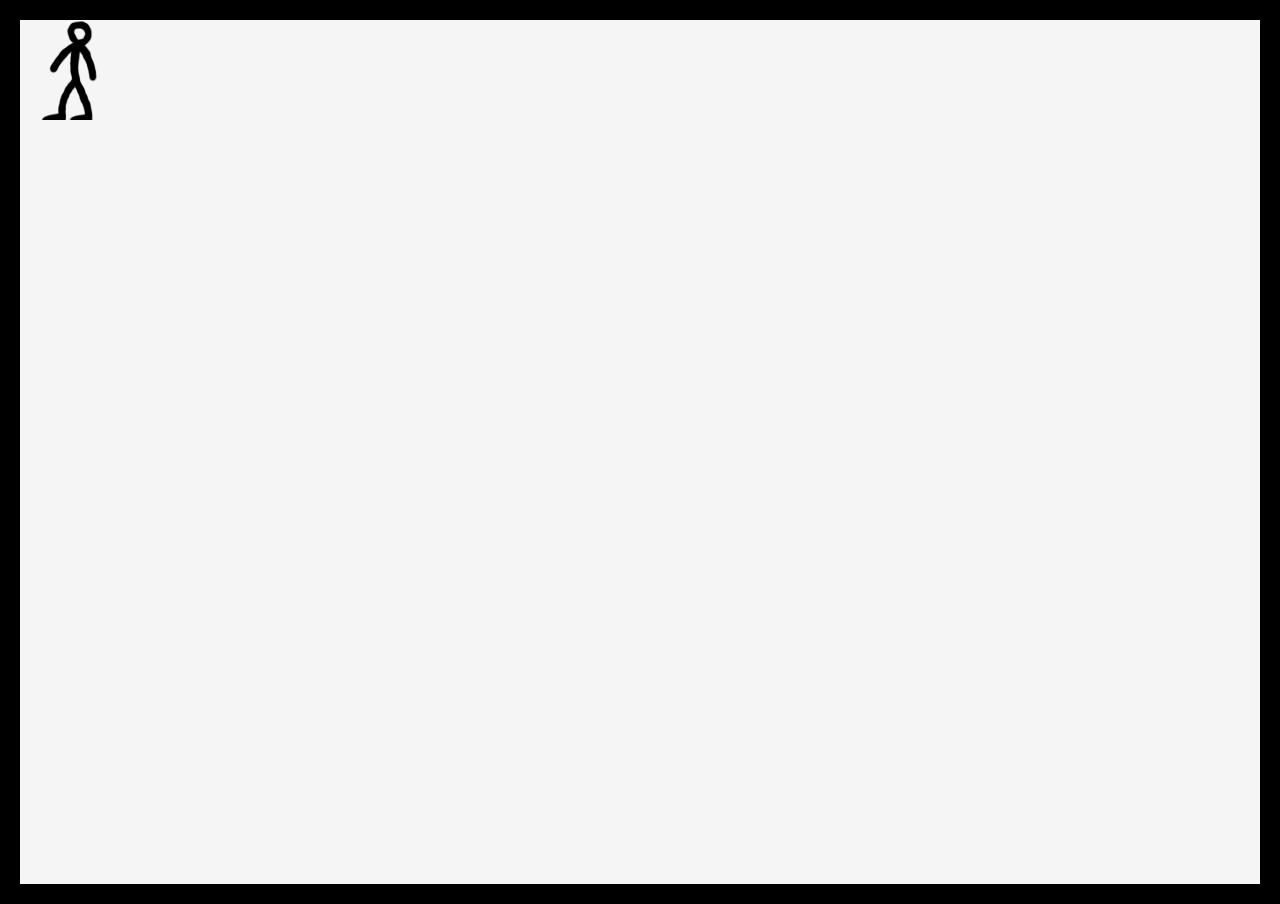
==== index.html @ 43d5152c "feat: 2 keys at same time fix: issues with delay fixed" ====
<!DOCTYPE html>
<html lang="hu">

<head>
    <meta charset="UTF-8">
    <meta name="viewport" content="width=device-width, initial-scale=1.0">
    <meta http-equiv="X-UA-Compatible" content="ie=edge">
    <link rel="stylesheet" href="/css/style.css">
    <title>title</title>
</head>

<body>
    <div class="container">
        <div id="jack" class="jack-standing"></div>
    </div>
    <script src="/js/script.js"></script>
</body>

</html>
---- css/style.css ----
body {
    margin: 0;
    background: whitesmoke;
    overflow: hidden;
}

.container {
    background-size: cover;
    border: 20px solid black;
    height: 96vh;
}

#jack {
    position: relative;
    height: 100px;
    width: 100px;
    /*  transition: background .6s; */
    background: url('/img/jack1.png')
}

.jack-right {
    animation: goRight .5s linear infinite;
}

.jack-left {
    animation: goLeft .5s linear infinite;
}

.jack-jump {
    animation: jump .6s linear;
}

@keyframes goRight {
    from {
        background: url('/img/jack2.png');
    }
    to {
        background: url('/img/jack2_2.png');
    }
}

@keyframes goLeft {
    from {
        background: url('/img/jack2.png');
    }
    to {
        background: url('/img/jack2_2.png');
    }
}

@keyframes jump {
    0% {
        top: 0px;
    }
    50% {
        top: -30px;
    }
    100% {
        top: 0px;
    }
}
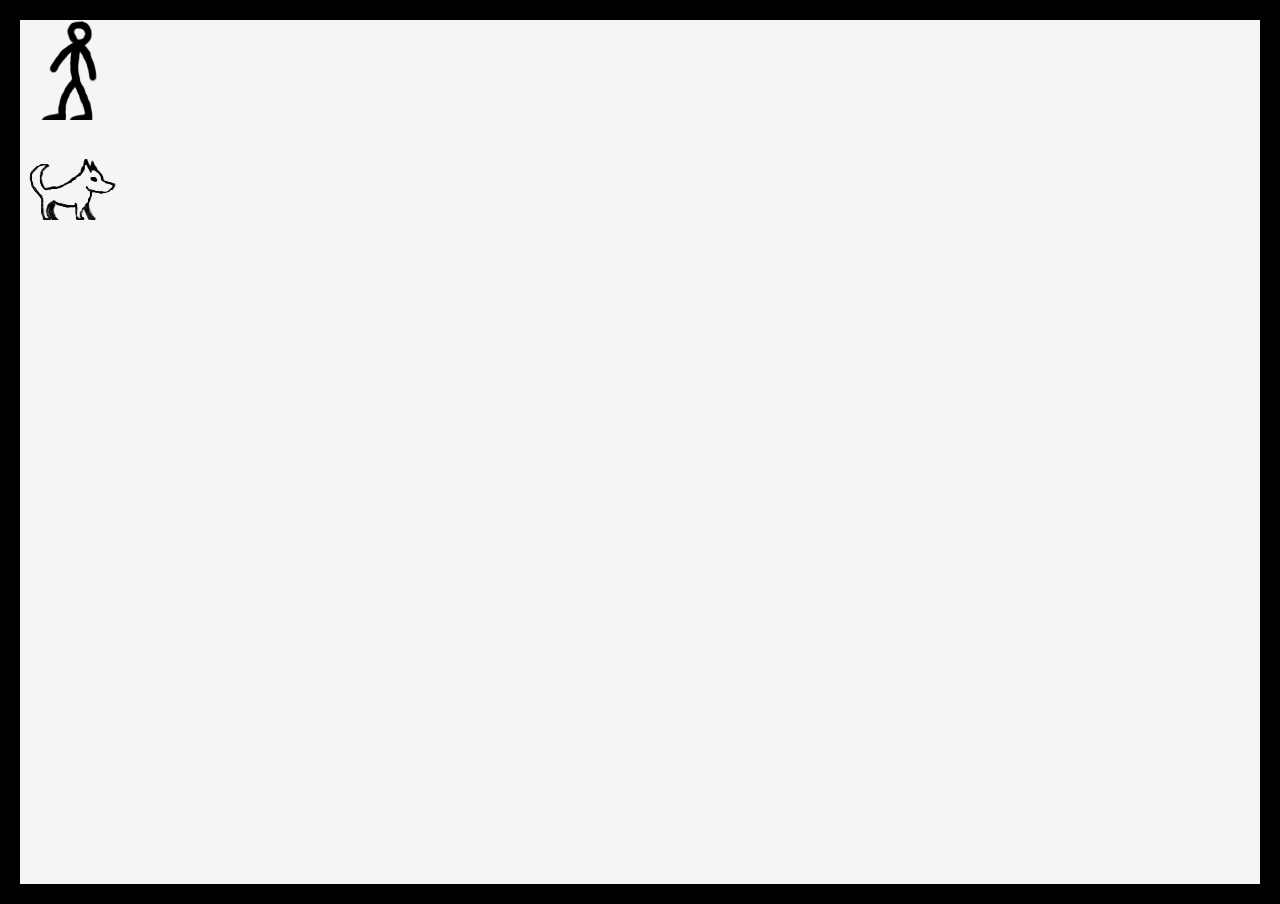
==== commit dccd202d: "Feat: Wolf v0.2" ====
--- a/index.html
+++ b/index.html
@@ -12,7 +12,9 @@
 <body>
     <div class="container">
         <div id="jack" class="jack-standing"></div>
+        <div id="wolf" class="wolf-02"></div>
     </div>
+    <script src="https://ajax.googleapis.com/ajax/libs/jquery/3.3.1/jquery.min.js"></script>
     <script src="/js/script.js"></script>
 </body>
 
--- a/css/style.css
+++ b/css/style.css
@@ -58,4 +58,27 @@
     100% {
         top: 0px;
     }
+}
+
+#wolf {
+    position: relative;
+    height: 100px;
+    width: 100px;
+    left: 0px;
+}
+
+.wolf-01 {
+    background: url('/img/Wolf01.png')
+}
+
+.wolf-02 {
+    background: url('/img/Wolf02.png')
+}
+
+.wolf-03 {
+    background: url('/img/Wolf03.png')
+}
+
+.wolf-04 {
+    background: url('/img/Wolf04.png')
 }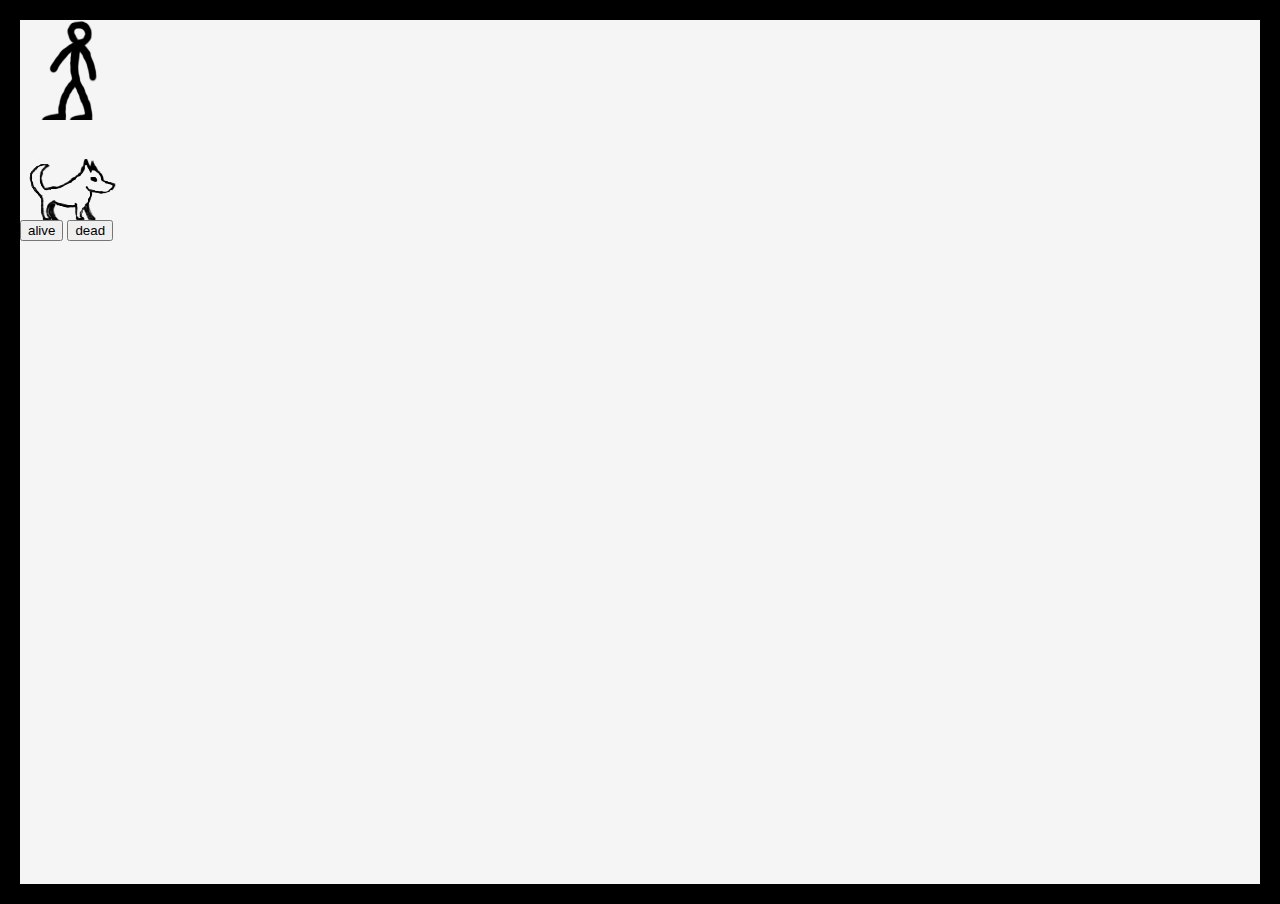
==== commit d18a802c: "Feat: random moves" ====
--- a/index.html
+++ b/index.html
@@ -13,6 +13,8 @@
     <div class="container">
         <div id="jack" class="jack-standing"></div>
         <div id="wolf" class="wolf-02"></div>
+        <input type="button" id="alive" onclick="alive()" value="alive">
+        <input type="button" id="dead" onclick="dead()" value="dead">
     </div>
     <script src="https://ajax.googleapis.com/ajax/libs/jquery/3.3.1/jquery.min.js"></script>
     <script src="/js/script.js"></script>
